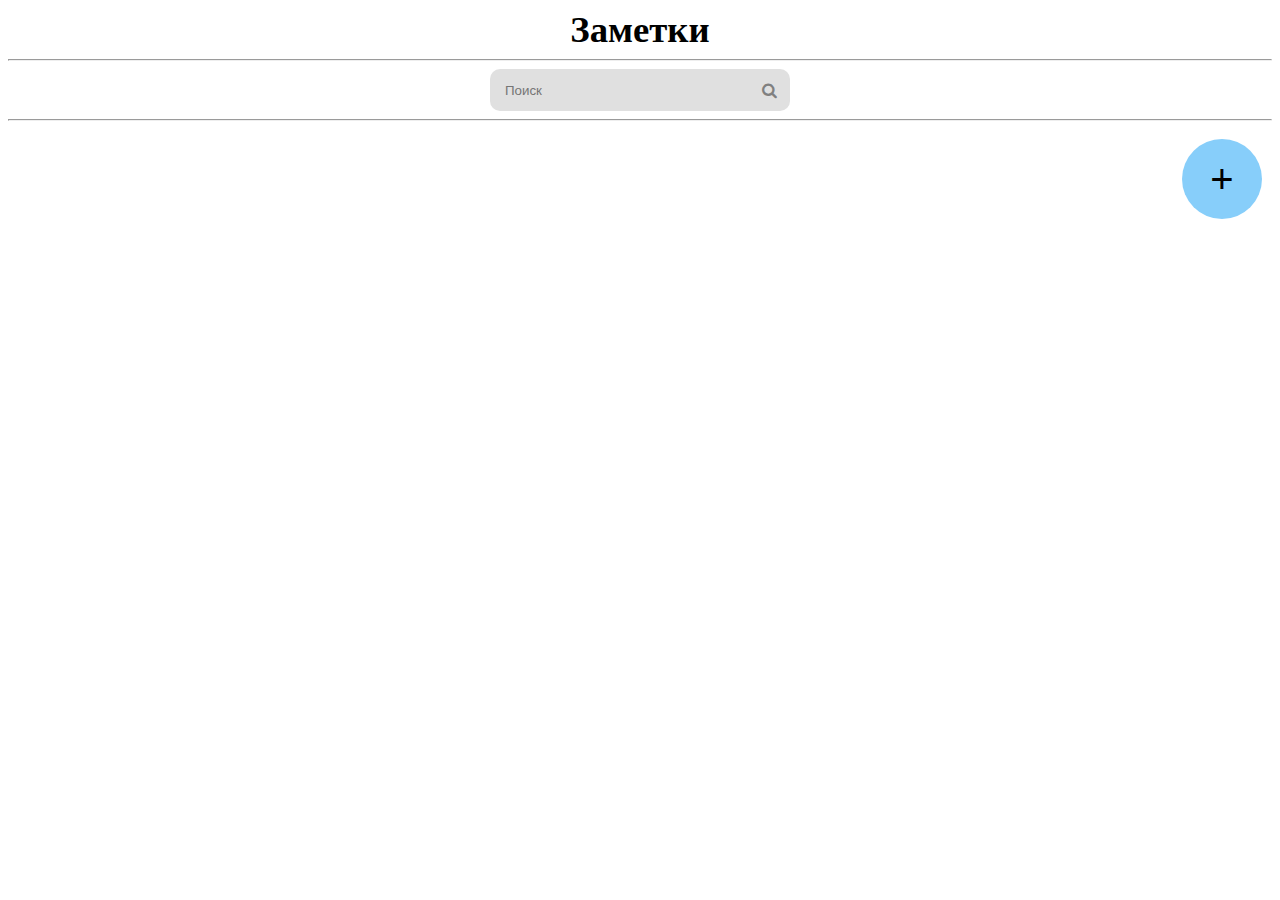
==== Denisov_Task6/Task6_5/index.html @ 6baa69b5 "6.4 done," ====
<!doctype html>
<html lang="ru">

<head>
    <meta charset="utf-8">
    <title>Task6_5</title>
    <link rel="stylesheet" href="https://maxcdn.bootstrapcdn.com/font-awesome/4.5.0/css/font-awesome.min.css">
    <link href="styles.css" rel="stylesheet" type="text/css" />
</head>
<body>
    <div id="filter" onclick="show('none')">

    </div>
    <div id="modalForm">
        <input id="Head" type="text" placeholder="Введите заголовок">
        <hr>
        <input type="text" placeholder="Текст заметки">
        <button id="close" onclick="show('none')">Закрыть</button>
        <button type="submit">Создать</button>
    </div>

    <div class="main">
        <div class="header">Заметки</div>

        <hr>

        <div class="search">
            <form>
                <button id="search" type="submit"></button>
                <input type="text" placeholder="Поиск">
            </form>
        </div>
        <hr>

        <div class="content">
            <button type="button" class="add" onclick="show('block')">+</button>
        </div>
    </div>
    <script src="scripts.js"></script>
</body>

</html>
---- Denisov_Task6/Task6_5/styles.css ----
.header{
    width: 100%;
    font-size: 5ex;
    font-weight: bold;
    text-align: center;
}

* {box-sizing: border-box;}

form {
    position: relative;
    width: 300px;
    margin: 0 auto;
    background-color: rgb(224, 224, 224);
    border-radius: 10px;
}

input, button{
    border: none;
    outline: none;
    background: transparent;
}

input {
    width: 100%;
    height: 42px;
    padding-left: 15px;
}

#search {

    height: 42px;
    width: 42px;
    position: absolute;
    top: 0;
    right: 0;
    cursor: pointer;
}

#search::before{
    content: "\f002";
    font-family: FontAwesome;
    font-size: 16px;
    color: gray;
}

.add{
    font-size: 40px;
    content: none;
    width: 80px;
    height: 80px;
    border-radius: 40px;
    background-color: lightskyblue;
    margin: 10px 10px 10px auto;
    float: right;
}

#modalForm{
    width: 700px;
    height: 500px;
    margin: auto;
    background-color:white;
    border-radius: 10px;
    position: fixed;
    top: 0;
    right: 0;
    bottom: 0;
    left: 0;
    z-index: 150;
    display: none;
}

#filter{
    background-color: rgba(0, 0, 0, 0.6);
    position: fixed;
    top: 0;
    right: 0;
    bottom: 0;
    left: 0;
    z-index: 100;
    display: none;
}

#Head{
    font-size: 2em;
}
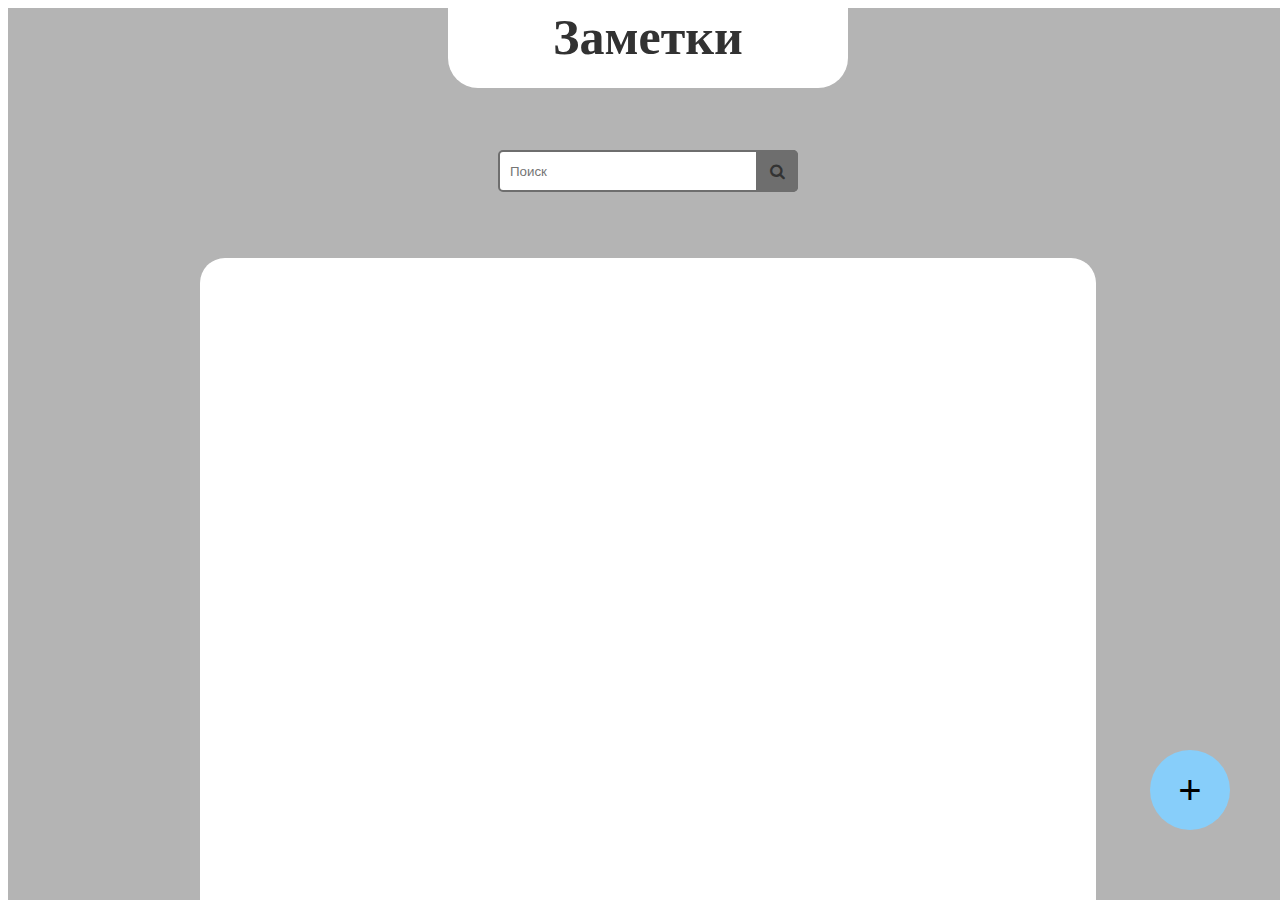
==== commit 5101db34: "6.5 from the white space." ====
--- a/Denisov_Task6/Task6_5/index.html
+++ b/Denisov_Task6/Task6_5/index.html
@@ -5,7 +5,10 @@
     <meta charset="utf-8">
     <title>Task6_5</title>
     <link rel="stylesheet" href="https://maxcdn.bootstrapcdn.com/font-awesome/4.5.0/css/font-awesome.min.css">
-    <link href="styles.css" rel="stylesheet" type="text/css" />
+    <link href="styles/general.css" rel="stylesheet" type="text/css" />
+    <link href="styles/search.css" rel="stylesheet" type="text/css" />
+    <link href="styles/content.css" rel="stylesheet" type="text/css" />
+    <link href="styles/modalForm.css" rel="stylesheet" type="text/css" />
 </head>
 <body>
     <div id="filter" onclick="show('none')">
@@ -19,10 +22,10 @@
         <button type="submit">Создать</button>
     </div>
 
-    <div class="main">
-        <div class="header">Заметки</div>
-
-        <hr>
+    <div id ="main">
+        <div id="header">
+            <h1>Заметки</h1>
+        </div>
 
         <div class="search">
             <form>
@@ -30,13 +33,13 @@
                 <input type="text" placeholder="Поиск">
             </form>
         </div>
-        <hr>
-
         <div class="content">
+            <div class="noteSheet">
+                
+            </div>
             <button type="button" class="add" onclick="show('block')">+</button>
         </div>
     </div>
-    <script src="scripts.js"></script>
 </body>
-
+<script src="scripts.js"></script>
 </html>--- a/Denisov_Task6/Task6_5/styles/general.css
+++ b/Denisov_Task6/Task6_5/styles/general.css
@@ -0,0 +1,27 @@
+*{
+    box-sizing: border-box;
+}
+
+#main{
+    position: fixed;
+    height: 100%;
+    width: 100%;
+    background: rgb(180, 180, 180);
+}
+
+#header{
+    position: fixed;
+    height: 150px;
+    width: 100%;
+}
+
+h1{
+    text-align: center;
+    border-radius: 0px 0px 30px 30px;
+    font-size: 50px;
+    height: 80px;
+    width: 400px;
+    margin: 0px auto auto auto;
+    background: rgb(255, 255, 255);
+    color: rgb(50, 50, 50);
+}--- a/Denisov_Task6/Task6_5/styles/search.css
+++ b/Denisov_Task6/Task6_5/styles/search.css
@@ -0,0 +1,45 @@
+.search{
+    position: fixed;
+    top: 150px;
+    width: 100%;
+    height: 50px;
+    margin-left: auto;
+    margin-right: auto;
+    text-align: center;
+}
+
+form {
+    position: relative;
+    width: 300px;
+    margin: 0 auto;
+  }
+
+input {
+    width: 100%;
+    height: 42px;
+    padding-left: 10px;
+    border: 2px solid  rgb(110, 110, 110);
+    border-radius: 5px;
+    outline: none;
+    background: rgb(255, 255, 255);
+    color: rgb(50, 50, 50);
+  }
+
+#search {
+    position: absolute; 
+    top: 0;
+    right: 0px;
+    width: 42px;
+    height: 42px;
+    border: none;
+    background: rgb(110, 110, 110);;
+    border-radius: 0 5px 5px 0;
+    cursor: pointer;
+}
+
+#search::before{
+    content: "\f002";
+    font-family: FontAwesome;
+    font-size: 16px;
+    color: rgb(51, 51, 51);
+}--- a/Denisov_Task6/Task6_5/styles/content.css
+++ b/Denisov_Task6/Task6_5/styles/content.css
@@ -0,0 +1,32 @@
+.content{
+    margin-top: 250px;
+    width: 100%;
+    height: 80%;
+}
+
+.add{
+    position: fixed;
+    font-size: 40px;
+    width: 80px;
+    height: 80px;
+    border-radius: 40px;
+    background-color: lightskyblue;
+    margin: auto auto 20px auto;
+    float: right;
+    border: none;
+    outline: none;
+    right: 50px;
+    bottom: 50px;
+}
+
+.noteSheet{
+    border: none;
+    outline: none;
+    border-radius: 25px;
+    padding: 30px;
+    left: 15%;
+    position: absolute;
+    width: 70%;
+    height: 75%;
+    background: rgb(255, 255, 255);
+}--- a/Denisov_Task6/Task6_5/styles/modalForm.css
+++ b/Denisov_Task6/Task6_5/styles/modalForm.css
@@ -0,0 +1,25 @@
+#modalForm{
+    width: 700px;
+    height: 500px;
+    margin: auto;
+    background-color:white;
+    border-radius: 10px;
+    position: fixed;
+    top: 0;
+    right: 0;
+    bottom: 0;
+    left: 0;
+    z-index: 150;
+    display: none;
+}
+
+#filter{
+    background-color: rgba(0, 0, 0, 0.6);
+    position: fixed;
+    top: 0;
+    right: 0;
+    bottom: 0;
+    left: 0;
+    z-index: 100;
+    display: none;
+}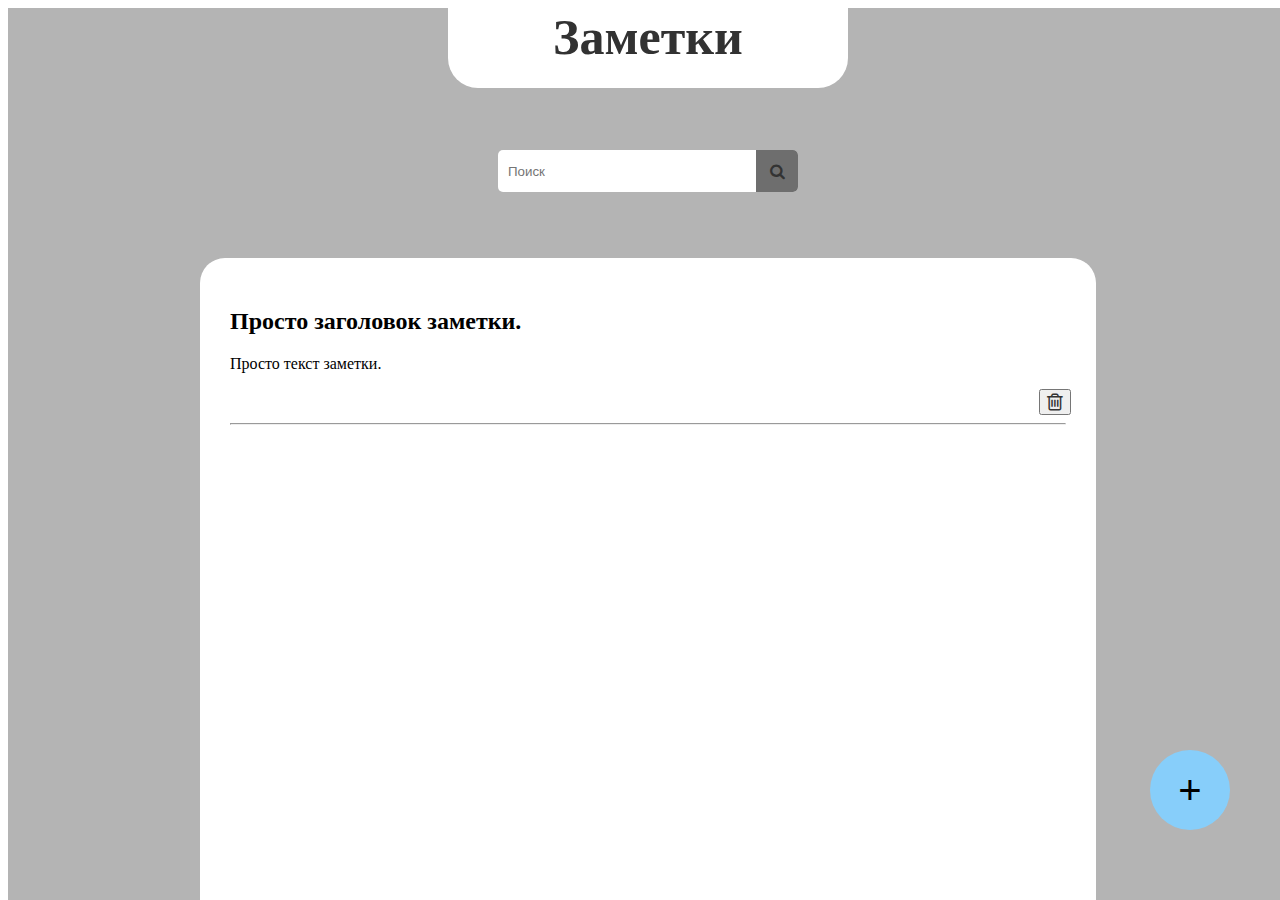
==== commit 9091ff49: "html/css done, scripts remaining" ====
--- a/Denisov_Task6/Task6_5/index.html
+++ b/Denisov_Task6/Task6_5/index.html
@@ -17,9 +17,9 @@
     <div id="modalForm">
         <input id="Head" type="text" placeholder="Введите заголовок">
         <hr>
-        <input type="text" placeholder="Текст заметки">
+        <textarea type="text" placeholder="Текст заметки"></textarea>
         <button id="close" onclick="show('none')">Закрыть</button>
-        <button type="submit">Создать</button>
+        <button id="add" type="submit">Создать</button>
     </div>
 
     <div id ="main">
@@ -35,7 +35,12 @@
         </div>
         <div class="content">
             <div class="noteSheet">
-                
+                <div class="note">
+                    <h2>Просто заголовок заметки.</h2>
+                    <p>Просто текст заметки.</p>
+                    <button type="button" class="delete"></button>
+                    <hr>
+                </div>
             </div>
             <button type="button" class="add" onclick="show('block')">+</button>
         </div>
--- a/Denisov_Task6/Task6_5/styles/content.css
+++ b/Denisov_Task6/Task6_5/styles/content.css
@@ -2,6 +2,10 @@
     margin-top: 250px;
     width: 100%;
     height: 80%;
+}
+
+hr{
+    margin-top: 50px;
 }
 
 .add{
@@ -29,4 +33,17 @@
     width: 70%;
     height: 75%;
     background: rgb(255, 255, 255);
+    overflow: auto;
+}
+
+.delete{
+    right: 25px;
+    float: right;
+}
+
+.delete::before{
+    content: "\f014";
+    font-family: FontAwesome;
+    font-size: 20px;
+    color: rgb(51, 51, 51);
 }--- a/Denisov_Task6/Task6_5/styles/modalForm.css
+++ b/Denisov_Task6/Task6_5/styles/modalForm.css
@@ -22,4 +22,29 @@
     left: 0;
     z-index: 100;
     display: none;
+}
+
+input{
+    border: none;
+    outline: none;
+}
+
+button{
+    position: absolute;
+}
+
+textarea{
+    width: 700px;
+    height: 350px;
+    resize: none;
+}
+
+#close{
+    right: 10px;
+    bottom: 10px;
+}
+
+#add{
+    right: 100px;
+    bottom: 10px;
 }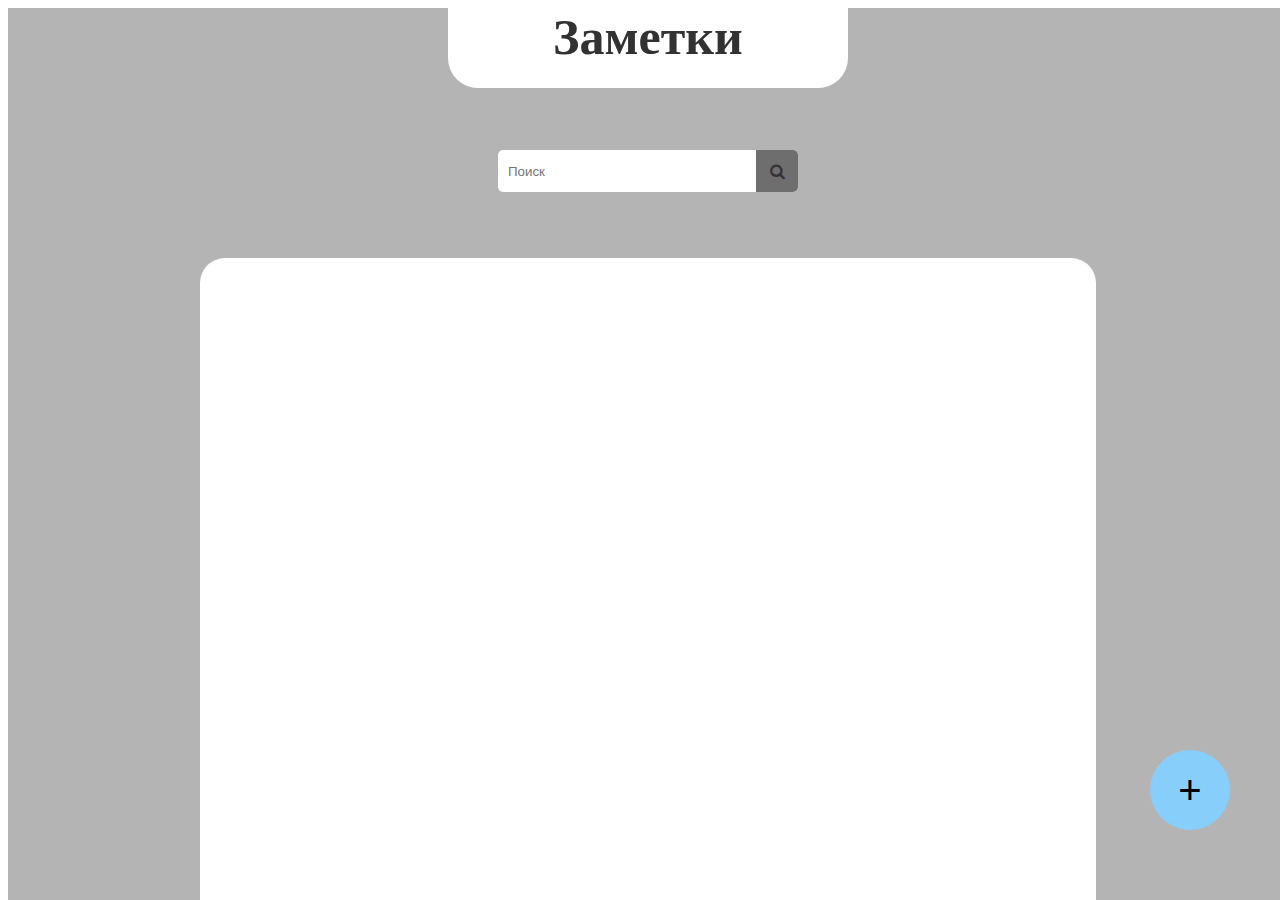
==== commit b413f7a9: "6.5 working!" ====
--- a/Denisov_Task6/Task6_5/index.html
+++ b/Denisov_Task6/Task6_5/index.html
@@ -11,15 +11,14 @@
     <link href="styles/modalForm.css" rel="stylesheet" type="text/css" />
 </head>
 <body>
-    <div id="filter" onclick="show('none')">
-
-    </div>
+    <div id="filter" onclick="Hide()"></div>
+    
     <div id="modalForm">
         <input id="Head" type="text" placeholder="Введите заголовок">
         <hr>
-        <textarea type="text" placeholder="Текст заметки"></textarea>
-        <button id="close" onclick="show('none')">Закрыть</button>
-        <button id="add" type="submit">Создать</button>
+        <textarea id="newNote" type="text" placeholder="Текст заметки"></textarea>
+        <button id="close" onclick="Hide()">Закрыть</button>
+        <button id="add" type="submit"></button>
     </div>
 
     <div id ="main">
@@ -34,15 +33,10 @@
             </form>
         </div>
         <div class="content">
-            <div class="noteSheet">
-                <div class="note">
-                    <h2>Просто заголовок заметки.</h2>
-                    <p>Просто текст заметки.</p>
-                    <button type="button" class="delete"></button>
-                    <hr>
-                </div>
+            <div id="noteSheet" class="noteSheet">
+
             </div>
-            <button type="button" class="add" onclick="show('block')">+</button>
+            <button id="showAddForm" type="button" class="add" onclick="show('Создать')">+</button>
         </div>
     </div>
 </body>
--- a/Denisov_Task6/Task6_5/styles/content.css
+++ b/Denisov_Task6/Task6_5/styles/content.css
@@ -46,4 +46,16 @@
     font-family: FontAwesome;
     font-size: 20px;
     color: rgb(51, 51, 51);
+}
+
+.edit{
+    right: 60px;
+    float: right;
+}
+
+.edit::before{
+    content: "\f040";
+    font-family: FontAwesome;
+    font-size: 20px;
+    color: rgb(51, 51, 51);
 }